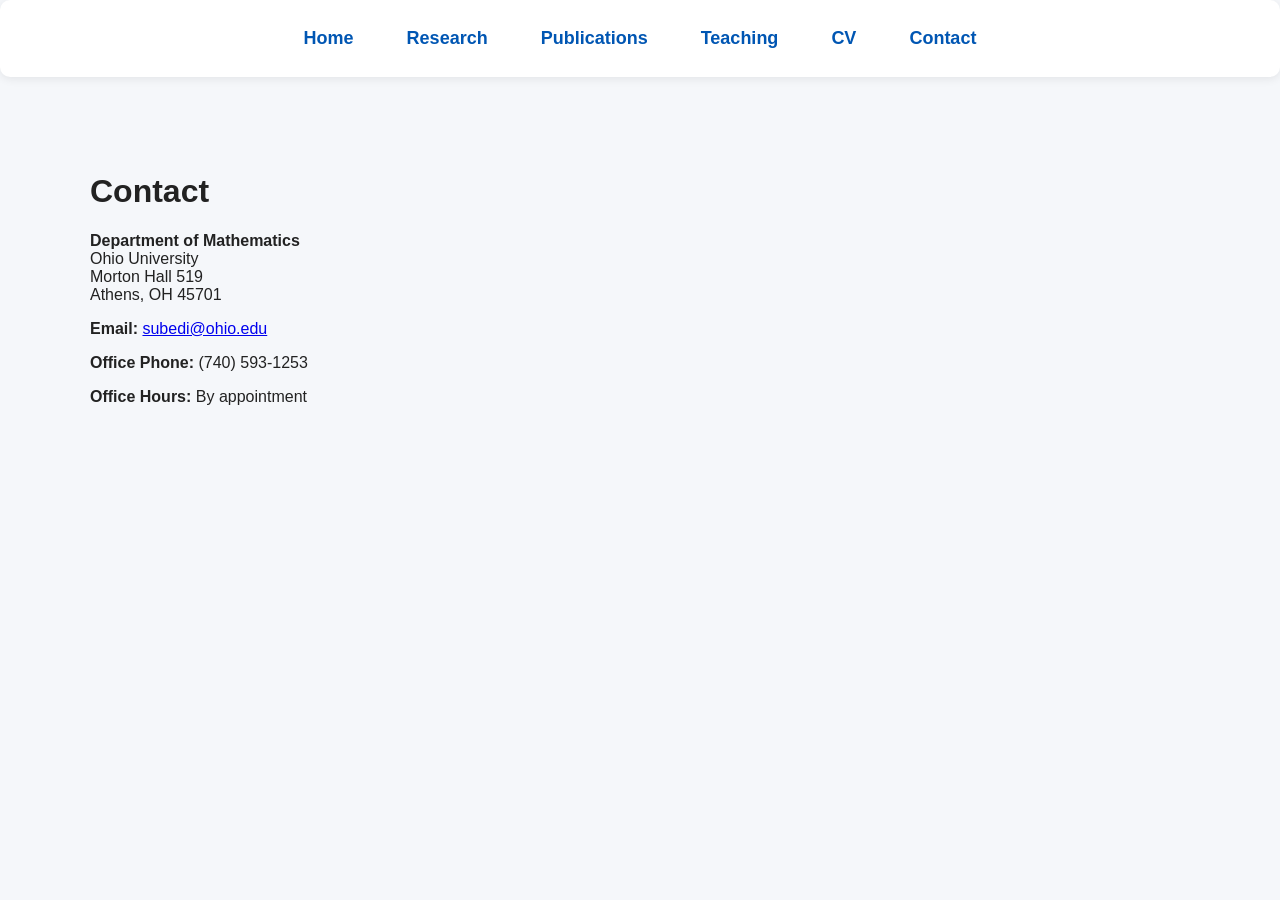
==== contact.html @ eba9a364 "Create contact page" ====
<!DOCTYPE html>
<html lang="en">

<head>
    <meta charset="UTF-8">
    <meta name="viewport" content="width=device-width, initial-scale=1.0">
    <title>Contact | Pramesh Subedi</title>

    <link rel="stylesheet" href="style.css">
</head>

<body>

<nav>
    <a href="index.html">Home</a>
    <a href="research.html">Research</a>
    <a href="#">Publications</a>
    <a href="teaching.html">Teaching</a>
    <a href="cv.html">CV</a>
    <a href="contact.html">Contact</a>
</nav>

<div class="container">

    <h1>Contact</h1>

<p>
    <strong>Department of Mathematics</strong><br>
    Ohio University<br>
    Morton Hall 519<br>
    Athens, OH 45701
</p>

<p>
    <strong>Email:</strong>
    <a href="mailto:subedi@ohio.edu">subedi@ohio.edu</a>
</p>

<p>
    <strong>Office Phone:</strong>
    (740) 593-1253
</p>

<p>
    <strong>Office Hours:</strong>
    By appointment
</p>

</div>

</body>

</html>
---- style.css ----
body {
    margin: 0;
    font-family: Arial, Helvetica, sans-serif;
    background: #f5f7fa;
    color: #222;
}

.container {
    width: 90%;
    max-width: 1100px;
    margin: auto;
    padding: 15px 0;
}

header {
    display: flex;
    justify-content: space-between;
    align-items: center;
    gap: 60px;
}

.text {
    flex: 1;
}

.text h1 {
    font-size: 42px;
    margin-bottom: 10px;
}

.text h2 {
    font-size: 24px;
    color: #0056b3;
    margin-bottom: 15px;
}

.text p {
    font-size: 20px;
    line-height: 1.6;
}

.research {
    margin-top: 30px;
    font-size: 22px;
    line-height: 1.8;
    font-weight: bold;
}

.photo img {
    width: 320px;
    border-radius: 10px;
    box-shadow: 0 5px 15px rgba(0,0,0,0.2);
}

nav {

    width: 100%;

    display: flex;

    justify-content: center;

    gap: 25px;

    padding: 18px 0;

    background: white;

    border-radius: 10px;

    box-shadow: 0 2px 10px rgba(0,0,0,0.08);

    margin-bottom: 60px;

}

nav a {

    text-decoration: none;

    color: #0056b3;

    font-size: 18px;

    font-weight: 600;

    padding: 10px 14px;

}

nav a:hover {

    color: #003f80;

}
.research-grid {
    display: flex;
    justify-content: space-between;
    gap: 80px;
    margin-top: 35px;
}

.research-column {
    flex: 1;
}

.research-column h3 {
    color: #0056b3;
    font-size: 28px;
    margin-bottom: 20px;
}

.research-column ul {
    list-style-type: square;
    padding-left: 25px;
}

.research-column li {
    font-size: 22px;
    line-height: 2;
}
/* ==========================
   Research Interests
========================== */

#research-section h2 {
    font-size: 48px;
    margin-bottom: 12px;
    color: #222;
}
.research-columns {
    display: flex;
    justify-content: space-between;
    gap: 40px;
    margin-top: 30px;
    flex-wrap: wrap;
}

.research-column {
    flex: 1;
    min-width: 350px;
}

.research-column h3 {
    color: #003f8a;
    margin-bottom: 18px;
    font-size: 24px;
}

.research-column ul {
    padding-left: 25px;
}

.research-column li {
    font-size: 20px;
    line-height: 1.9;
}
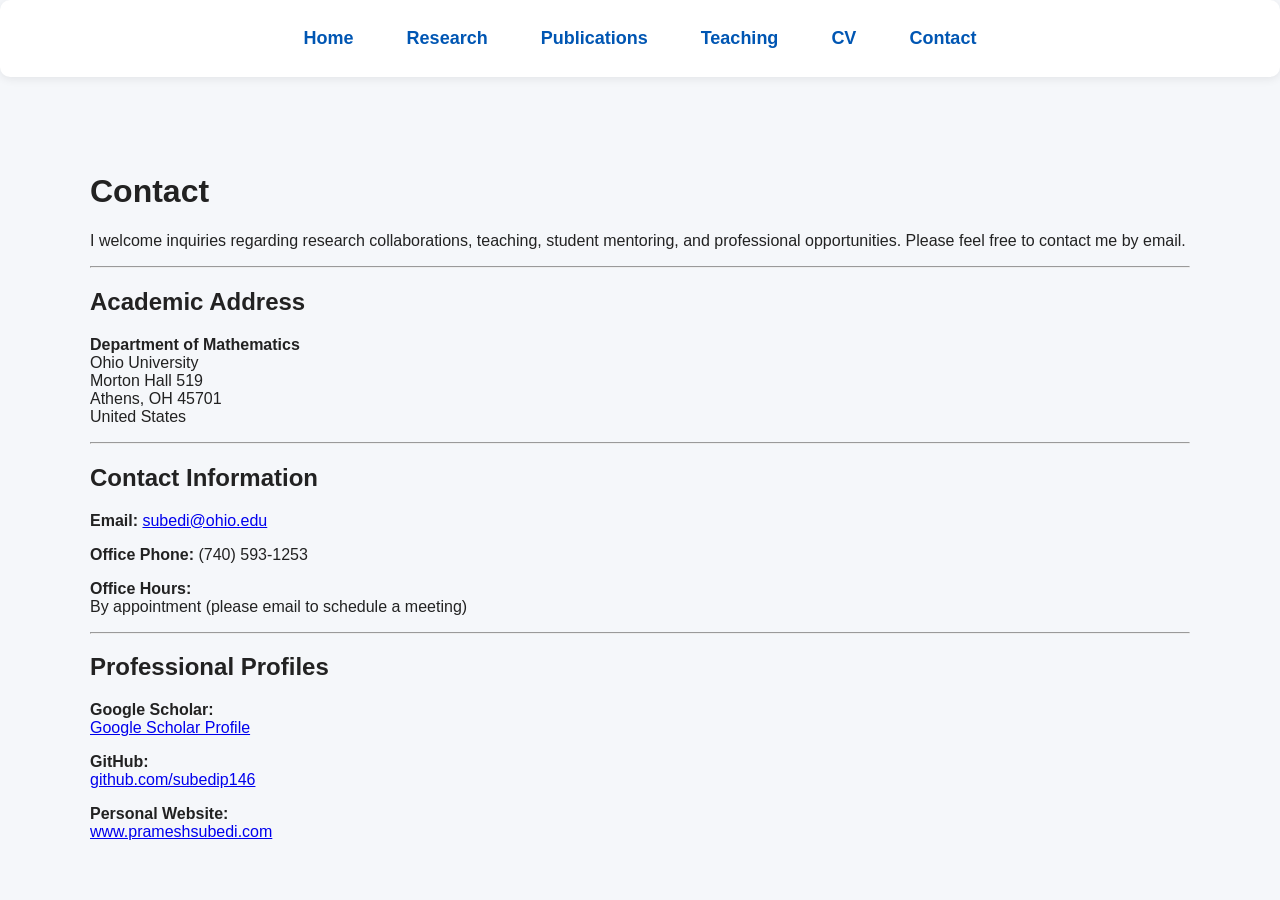
==== commit 51021076: "Update contact page" ====
--- a/contact.html
+++ b/contact.html
@@ -2,11 +2,14 @@
 <html lang="en">
 
 <head>
+
     <meta charset="UTF-8">
     <meta name="viewport" content="width=device-width, initial-scale=1.0">
+
     <title>Contact | Pramesh Subedi</title>
 
     <link rel="stylesheet" href="style.css">
+
 </head>
 
 <body>
@@ -14,7 +17,7 @@
 <nav>
     <a href="index.html">Home</a>
     <a href="research.html">Research</a>
-    <a href="#">Publications</a>
+    <a href="publications.html">Publications</a>
     <a href="teaching.html">Teaching</a>
     <a href="cv.html">CV</a>
     <a href="contact.html">Contact</a>
@@ -22,28 +25,67 @@
 
 <div class="container">
 
-    <h1>Contact</h1>
+<h1>Contact</h1>
 
 <p>
-    <strong>Department of Mathematics</strong><br>
-    Ohio University<br>
-    Morton Hall 519<br>
-    Athens, OH 45701
+I welcome inquiries regarding research collaborations, teaching, student mentoring,
+and professional opportunities. Please feel free to contact me by email.
+</p>
+
+<hr>
+
+<h2>Academic Address</h2>
+
+<p>
+<strong>Department of Mathematics</strong><br>
+Ohio University<br>
+Morton Hall 519<br>
+Athens, OH 45701<br>
+United States
+</p>
+
+<hr>
+
+<h2>Contact Information</h2>
+
+<p>
+<strong>Email:</strong>
+<a href="mailto:subedi@ohio.edu">subedi@ohio.edu</a>
 </p>
 
 <p>
-    <strong>Email:</strong>
-    <a href="mailto:subedi@ohio.edu">subedi@ohio.edu</a>
+<strong>Office Phone:</strong>
+(740) 593-1253
 </p>
 
 <p>
-    <strong>Office Phone:</strong>
-    (740) 593-1253
+<strong>Office Hours:</strong><br>
+By appointment (please email to schedule a meeting)
+</p>
+
+<hr>
+
+<h2>Professional Profiles</h2>
+
+<p>
+<strong>Google Scholar:</strong><br>
+<a href="https://scholar.google.com/citations?hl=en&view_op=list_works&gmla=AO4B3juzDTGyFIC2WzxijvNFd3VpFiIW5zcDk9EGjZ1DolR4mGglSpgWZOg4AG8EcqgZ552FNibxOUJGfx6eaRNFyxZG&user=0tI16SgAAAAJ" target="_blank">
+Google Scholar Profile
+</a>
 </p>
 
 <p>
-    <strong>Office Hours:</strong>
-    By appointment
+<strong>GitHub:</strong><br>
+<a href="https://github.com/subedip146" target="_blank">
+github.com/subedip146
+</a>
+</p>
+
+<p>
+<strong>Personal Website:</strong><br>
+<a href="https://prameshsubedi.com" target="_blank">
+www.prameshsubedi.com
+</a>
 </p>
 
 </div>
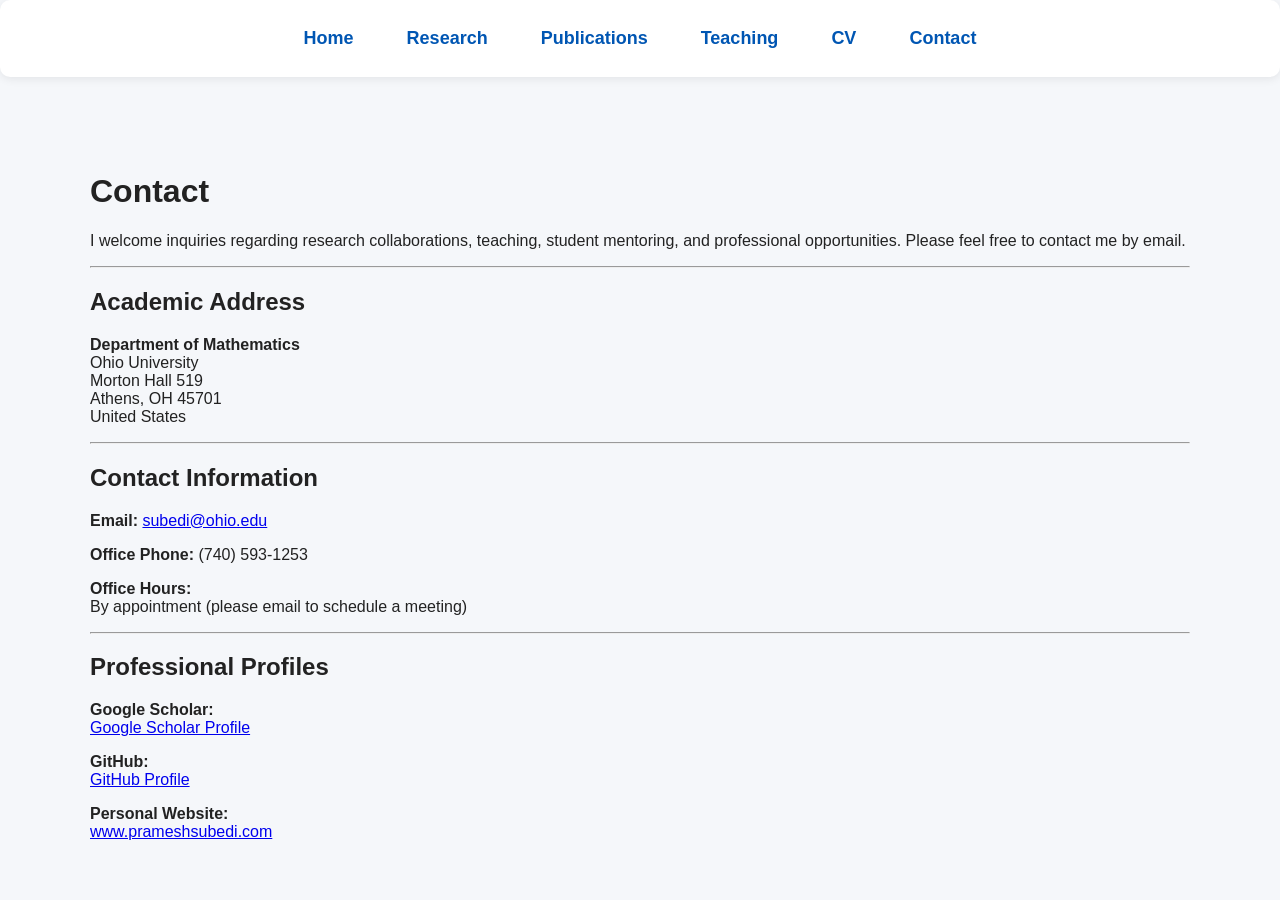
==== commit 6fb86aec: "Update contact page" ====
--- a/contact.html
+++ b/contact.html
@@ -77,7 +77,7 @@
 <p>
 <strong>GitHub:</strong><br>
 <a href="https://github.com/subedip146" target="_blank">
-github.com/subedip146
+GitHub Profile
 </a>
 </p>
 
